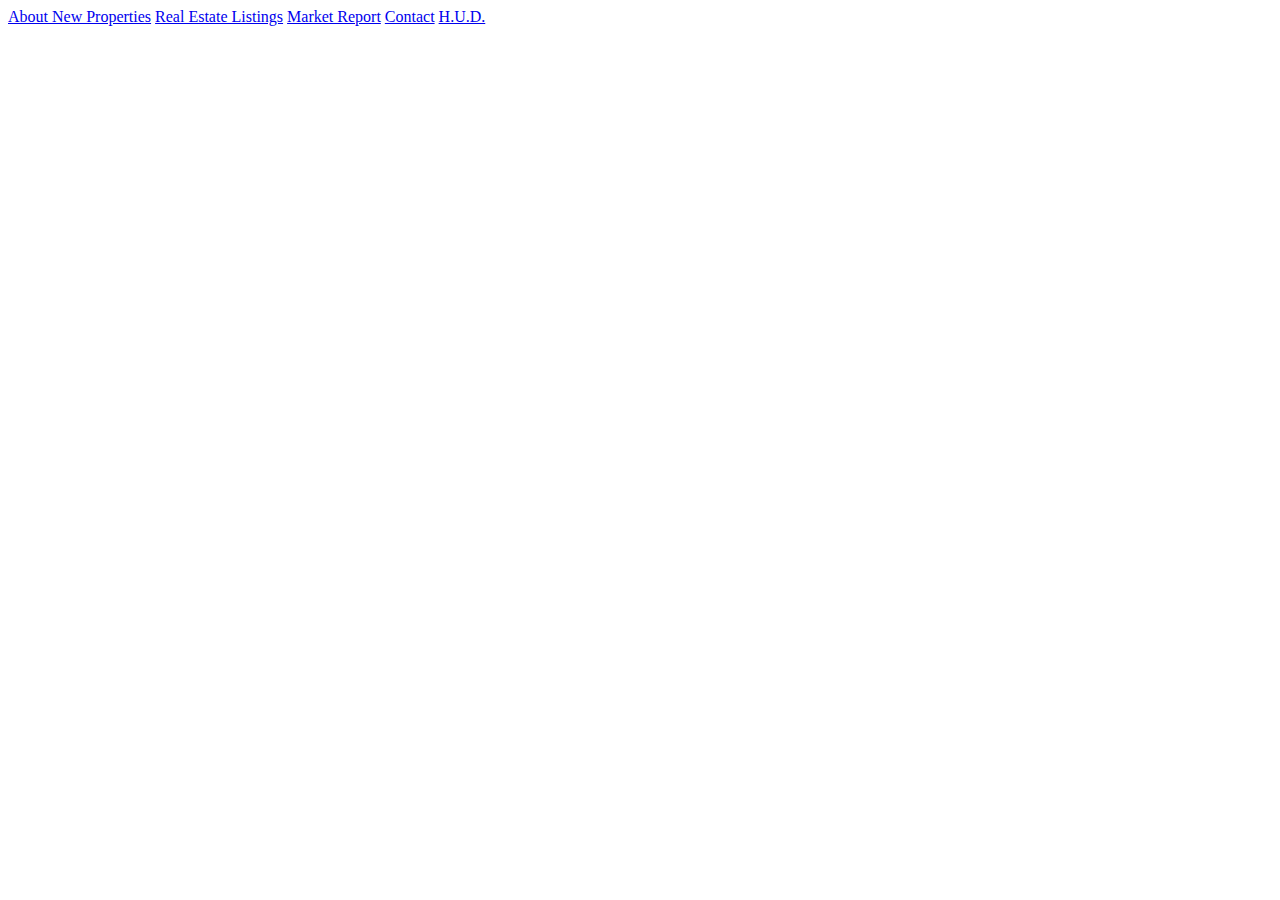
==== contact.html @ e12d8124 "Almost done." ====
<!DOCTYPE html>
<html lang = "en">
<head>
	<meta charset="utf-8">
	<title>Exceptional Realty Group - Luxury Homes - Contact</title>
</head>
<body>

    <a href="index.html"> About </a> 
    <a href="new-properties.html"> New Properties</a> 
    <a href="real-estate-listings.html"> Real Estate Listings</a> 
    <a href="market-report.html"> Market Report</a>
    <a href="contact.html"> Contact</a>
    <a href="http://hud.gov" target = "_blank"> H.U.D.</a>


</body>
</html>
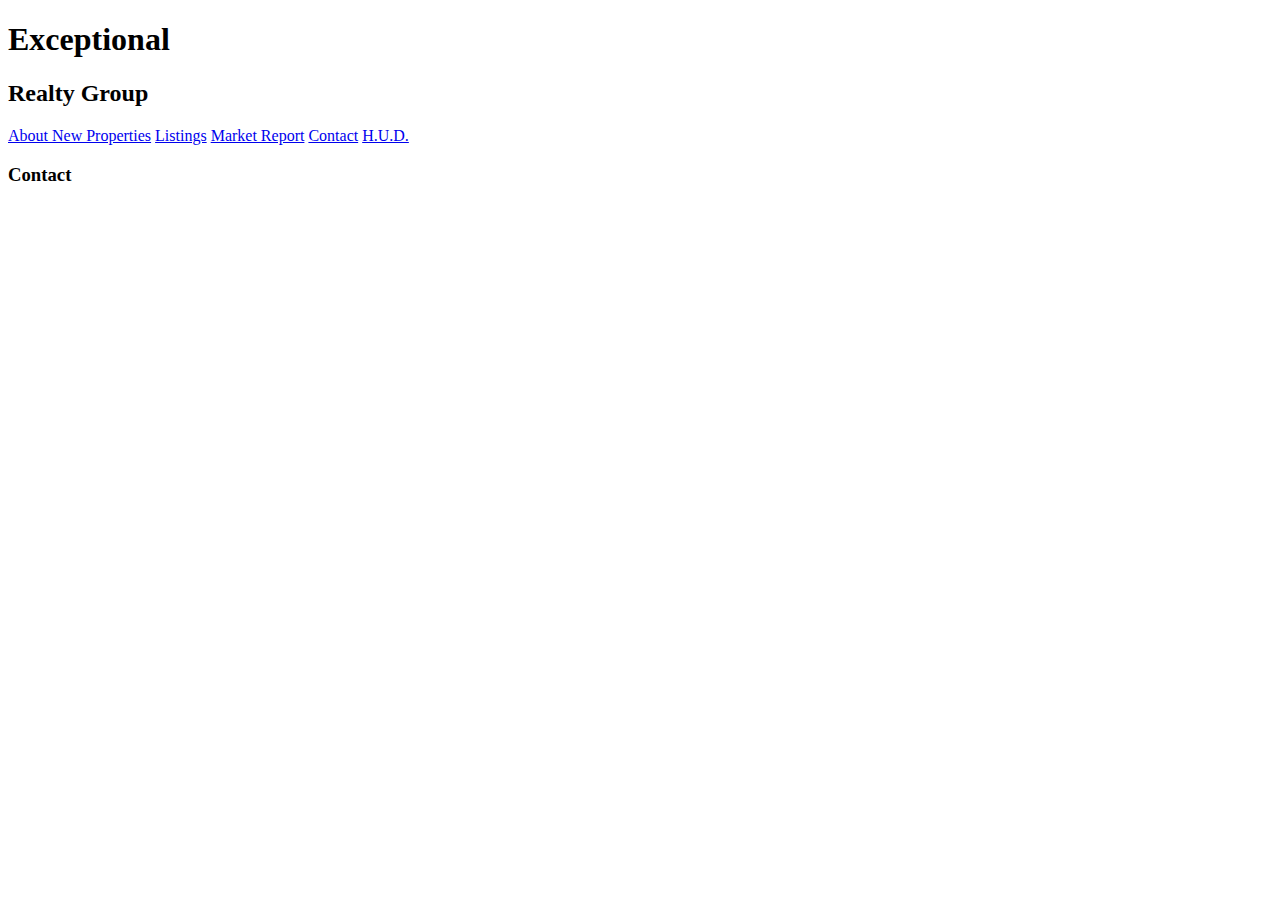
==== commit e7da8c96: "add google map to contact page" ====
--- a/contact.html
+++ b/contact.html
@@ -5,13 +5,21 @@
 	<title>Exceptional Realty Group - Luxury Homes - Contact</title>
 </head>
 <body>
+    <h1> Exceptional</h1>
+    <h2> Realty Group</h2>
+    <a href="index.html">About </a> 
+    <a href="new-properties.html">New Properties</a> 
+    <a href="real-estate-listings.html">Listings</a> 
+    <a href="market-report.html">Market Report</a>
+    <a href="contact.html">Contact</a>
+    <a href="http://hud.gov" target = "_blank"> H.U.D.</a>
+    
+    <h3>Contact</h3>
+    <!-- Map -->
+    <iframe src="https://www.google.com/maps/embed?pb=!1m14!1m12!1m3!1d6931.744648315962!2d-95.33073549999995!3d29.694481099999994!2m3!1f0!2f0!3f0!3m2!1i1024!2i768!4f13.1!5e0!3m2!1sen!2sus!4v1548373372213" width="600" height="450" frameborder="0" style="border:0" allowfullscreen></iframe>
 
-    <a href="index.html"> About </a> 
-    <a href="new-properties.html"> New Properties</a> 
-    <a href="real-estate-listings.html"> Real Estate Listings</a> 
-    <a href="market-report.html"> Market Report</a>
-    <a href="contact.html"> Contact</a>
-    <a href="http://hud.gov" target = "_blank"> H.U.D.</a>
+    <!-- Contact form-->
+
 
 
 </body>
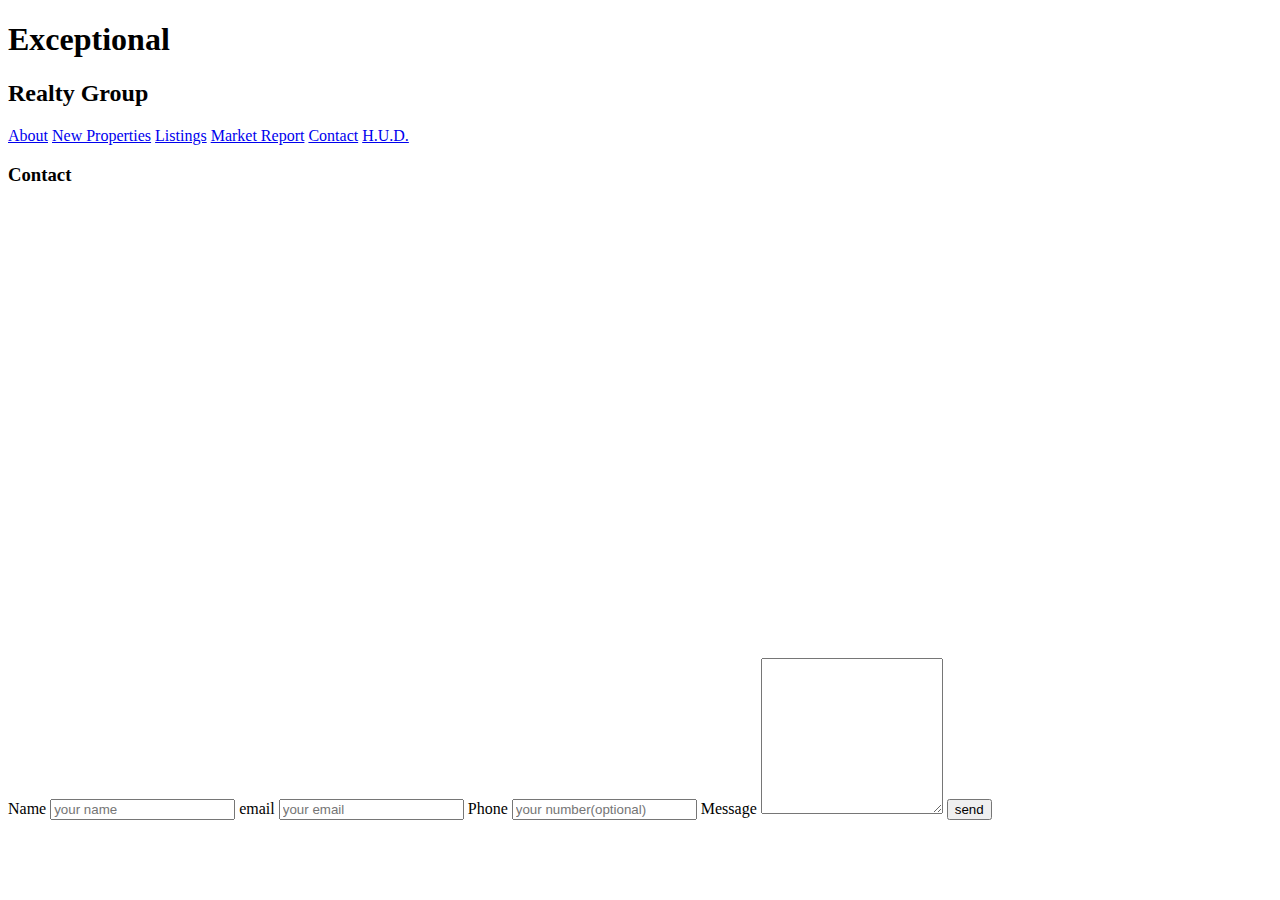
==== commit e2f3dd8e: "added forms to the contact page" ====
--- a/contact.html
+++ b/contact.html
@@ -7,18 +7,30 @@
 <body>
     <h1> Exceptional</h1>
     <h2> Realty Group</h2>
-    <a href="index.html">About </a> 
-    <a href="new-properties.html">New Properties</a> 
-    <a href="real-estate-listings.html">Listings</a> 
-    <a href="market-report.html">Market Report</a>
-    <a href="contact.html">Contact</a>
-    <a href="http://hud.gov" target = "_blank"> H.U.D.</a>
+    <a href="index.html ">About</a> 
+    <a href="new-properties.html ">New Properties</a> 
+    <a href="real-estate-listings.html ">Listings</a> 
+    <a href="market-report.html ">Market Report</a>
+    <a href="contact.html ">Contact</a>
+    <a href="http://hud.gov " target = "_blank"> H.U.D.</a>
     
     <h3>Contact</h3>
     <!-- Map -->
     <iframe src="https://www.google.com/maps/embed?pb=!1m14!1m12!1m3!1d6931.744648315962!2d-95.33073549999995!3d29.694481099999994!2m3!1f0!2f0!3f0!3m2!1i1024!2i768!4f13.1!5e0!3m2!1sen!2sus!4v1548373372213" width="600" height="450" frameborder="0" style="border:0" allowfullscreen></iframe>
 
     <!-- Contact form-->
+    <form action="#" method="post">
+      <label for="fullname"> Name</label>  
+      <input type="text" id="fullname" name="fullname" placeholder="your name" required>
+      <label for="email"> email </label>
+      <input type="email" id="email" name="email" placeholder="your email" required>
+      <label for="phone"> Phone </label>
+      <input type="tel" id="phone" name="phone" placeholder="your number(optional)">
+      <label for="message"> Message </label>
+      <textarea id = "message" name = "message" rows = "10" ></textarea>
+      <input type = "submit" value = "send">
+    
+    </form>
 
 
 
